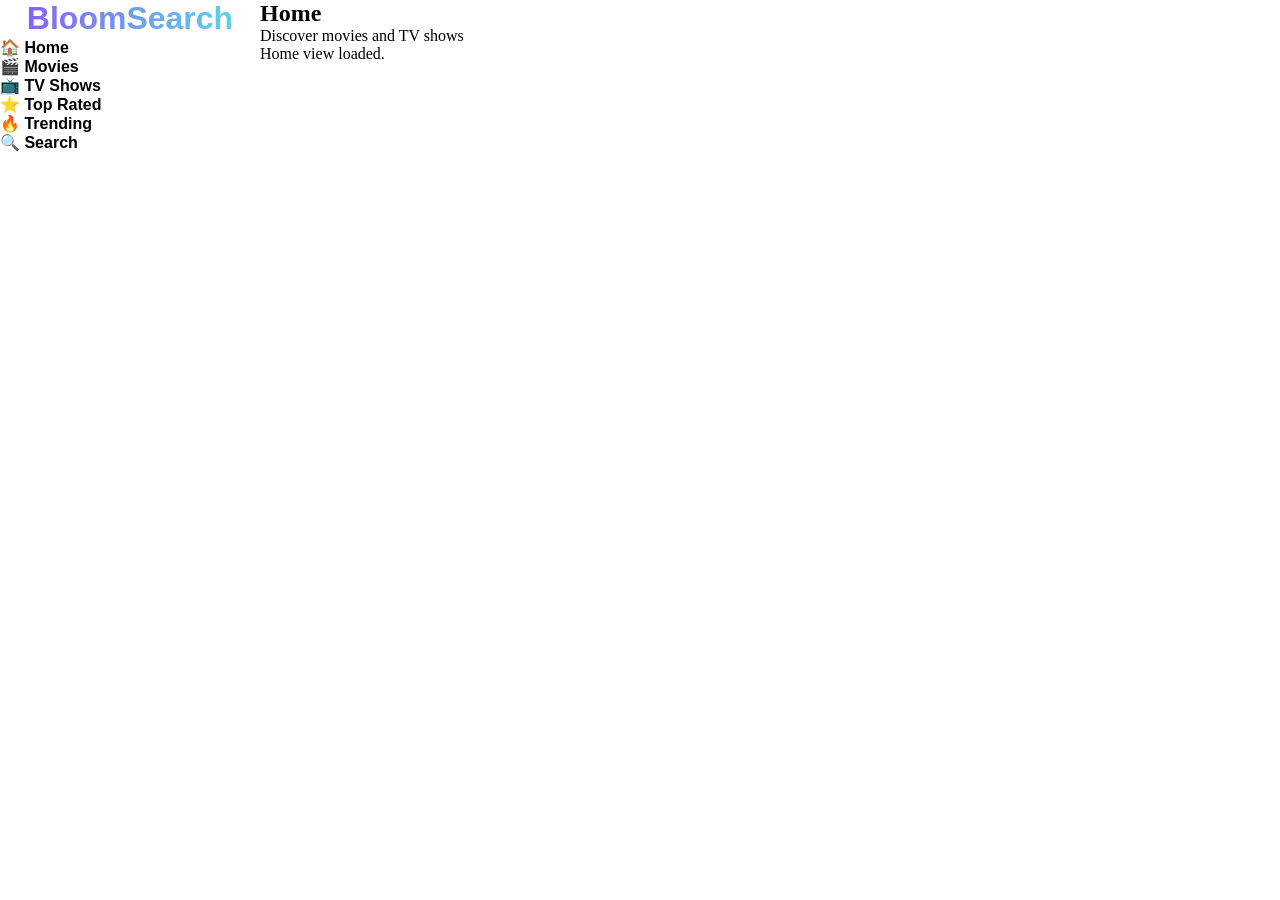
==== index.html @ 96c4e03b "Add initial implementation of BloomSearch application with CSS styles, API integration, and view ren" ====
<!DOCTYPE html>
<html lang="en">
<head>
    <meta charset="UTF-8">
    <meta name="viewport" content="width=device-width, initial-scale=1.0">
    <title>Home | BloomSearch</title>

    <!--SCYBUD UI-->
<link
  rel="stylesheet"
  href="https://scybud.github.io/scybud-ui/css/variables.css"
/>
<link
  rel="stylesheet"
  href="https://scybud.github.io/scybud-ui/css/layout.css"
/>
<link
  rel="stylesheet"
  href="https://scybud.github.io/scybud-ui/components/sidebar/sidebar.css"
/>
<link
  rel="stylesheet"
  href="https://scybud.github.io/scybud-ui/components/buttons/nav-buttons.css"
/>
<link
  rel="stylesheet"
  href="https://scybud.github.io/scybud-ui/css/typography.css"
/>
<link
  rel="stylesheet"
  href="https://scybud.github.io/scybud-ui/components/buttons/global-buttons.css"
/>
<link
  rel="stylesheet"
  href="https://scybud.github.io/scybud-ui/components/buttons/modals.css"
/>

<!--APP CSS-->
<link rel="stylesheet" href="css/base.css">
<link rel="stylesheet" href="css/main.css">
<link rel="stylesheet" href="css/home.css">

</head>
<body>
    

     <button class="toggleSidebar">
      <svg
        width="22"
        height="22"
        viewBox="0 0 24 24"
        fill="none"
        stroke="currentColor"
        stroke-width="2"
        stroke-linecap="round"
      >
        <line x1="4" y1="7" x2="20" y2="7" />
        <line x1="4" y1="12" x2="20" y2="12" />
        <line x1="4" y1="17" x2="20" y2="17" />
      </svg>
    </button>

    <!--MAIN-->

    <main class="main">
      <aside class="sidebar">
     <header class="sidebarHeader">
          <div class="logo">BloomSearch</div>
        </header>
<div class="divider"></div> 

        <nav class="sidebarNav">
          <button type="button" data-nav="home" class="navBtn">🏠 Home</button>
          <button type="button" data-nav="movies" class="navBtn">🎬 Movies</button>
          <button type="button" data-nav="tv" class="navBtn">📺 TV Shows</button>
          <button type="button" data-nav="top-rated" class="navBtn">⭐ Top Rated</button>
          <button type="button" data-nav="trending" class="navBtn">🔥 Trending</button>
          <button type="button" data-nav="search" class="navBtn">🔍 Search</button>
        </nav>
      </aside>

      <!--MAIN CONTENT-->

      <article class="mainContent">
        <h1 class="pageTitle">Home</h1>

        <section class="contentFeed">
          <!--CONTENT-->

          <div class="movieCard">
            <div
              class="cardImg skeletonItem"
            ></div>

            <div class="skeletonMovieCardContent">
              <h2 class="skeletonCardTitle skeletonItem">
              </h2>

              <p class="skeletonCardDesc skeletonItem">
               
              </p>
            </div>

            <div class="cardMeta">
              <span class="skeletonSource skeletonItem"></span>

              <span class="skeletonTime skeletonItem"></span>
            </div>
          </div>
          
           <div class="movieCard">
            <div
              class="cardImg skeletonItem"
            ></div>

            <div class="skeletonMovieCardContent">
              <h2 class="skeletonCardTitle skeletonItem">
              </h2>

              <p class="skeletonCardDesc skeletonItem">
               
              </p>
            </div>

            <div class="cardMeta">
              <span class="skeletonSource skeletonItem"></span>

              <span class="skeletonTime skeletonItem"></span>
            </div>
          </div>

           <div class="movieCard">
            <div
              class="cardImg skeletonItem"
            ></div>

            <div class="skeletonMovieCardContent">
              <h2 class="skeletonCardTitle skeletonItem">
              </h2>

              <p class="skeletonCardDesc skeletonItem">
               
              </p>
            </div>

            <div class="cardMeta">
              <span class="skeletonSource skeletonItem"></span>

              <span class="skeletonTime skeletonItem"></span>
            </div>
          </div>

           <div class="movieCard">
            <div
              class="cardImg skeletonItem"
            ></div>

            <div class="skeletonMovieCardContent">
              <h2 class="skeletonCardTitle skeletonItem">
              </h2>

              <p class="skeletonCardDesc skeletonItem">
               
              </p>
            </div>

            <div class="cardMeta">
              <span class="skeletonSource skeletonItem"></span>

              <span class="skeletonTime skeletonItem"></span>
            </div>
          </div>
        </section>
      </article>

    </main>

    <script type="module" src="./js/app.js"></script>
</body>
</html>
---- css/base.css ----
:root {
    --primary: #8c52ff;
    --secondary: #56e1e6;
    --gradient: linear-gradient(90deg, var(--primary), var(--secondary))
}

* {
  margin: 0;
  padding: 0;
  box-sizing: border-box;
}
*::-webkit-scrollbar-thumb {
  background: #393838;
  border-radius: var(--radius);
  border: 2px solid var(--card-bg);
}
*::selection {
  background: var(--primary-light);
  color: var(--bg-primary);
}

html {
  width: 100%;
  height: 100dvh;
}
body {
  background: var(--bg-primary);
  color: var(--text-primary);
  font-family: var(--font-primary);
  height: 100%;
}

.pageTitle {
  margin: 0 var(--space-sm) var(--space-md);
}
.toggleSidebar {
  display: none;
}
.logo {
    background: var(--gradient);
    background-clip: text;
    -webkit-background-clip: text;
    color: transparent;
  font-size: 2rem;
  font-family: "Fredoka", sans-serif;
  font-weight: 600;
  text-align: center;
  margin-top: var(--space-md);
}


.divider {
  background: var(--muted);
  color: var(--muted);
  display: block;
  width: 100%;
  height: 1px;
}
.main {
  max-width: 100%;
  height: 100%;
  margin: var(--space-lg) 0;
}
.mainContent {
  padding: var(--space-md);
  margin-left: 260px;
  min-height: 100%;
}
.sidebar {
  width: 260px;
  flex-shrink: 0;
  height: 100%;
  background: var(--surface-primary);
  position: fixed;
  top: 0;
  left: 0;
}
@media (max-width: 800px) {
  .toggleSidebar {
    display: flex;
    align-items: center;
    justify-content: center;
    position: fixed;
    top: var(--space-sm);
    left: var(--space-sm);
    z-index: 2;

    width: 38px;
    height: 38px;
    border: none;
    background: var(--bg--primary);
    color: var(--color);
    border-radius: 8px;
    cursor: pointer;
    transition:
      background 0.15s ease,
      color 0.15s ease;
  }

  .toggleSidebar:hover {
    background: var(--hover-bg);
  }

  .toggleSidebar:active {
    background: var(--active-bg, rgba(255, 255, 255, 0.12));
    transform: scale(0.96);
  }

  .toggleSidebar svg {
    pointer-events: none;
  }

  .sidebar {
    z-index: 1;
    left: -100%;
    width: 80%;
    max-width: 300px;
    transition: left 0.3s ease;
  }
  aside.slideIn {
    left: 0;
  }
  nav.sidebarNav {
  margin: var(--space-sm) 0;
  }
  .mainContent {
    margin-left: 0;
  }
}
.sidebarNav {
  display: flex;
  flex-direction: column;
  gap: var(--space-sm);
  padding: 0 var(--space-xs);
  margin: var(--space-sm) 0;
  width: 100%;
}
.navBtn {
  text-decoration: none;
  background: none;
  border: none;
  width: 100%;
  padding: var(--space-md) var(--space-sm);
  font-size: 1rem;
  font-weight: 600;
  border-radius: var(--radius-sm);
  color: var(--color);
  cursor: pointer;
  transition: 0.2s;
  display: flex;
  align-items: center;
  gap: calc(var(--space-xs) + 1px);
}
.navBtn:hover {
  background: var(--active);
}

.placeholderText {
  text-align: center;
  color: var(--muted);
}
.mutedText {
  color: var(--muted);
  margin-bottom: var(--space-xs);
}
---- css/main.css ----
/*SKELETON LOADING*/
.skeletonItem, .skeletonSourceNameUrl {
  background: var(--hover-bg);
  border-radius: var(--radius-sm);
  position: relative;
  overflow: hidden;
}
.skeletonItem::after {
  content: "";
position: absolute;
inset: 0;
transform: translateX(-100%);

  background: linear-gradient(
    90deg,
    transparent,
    rgba(255, 255, 255, 0.15),
    transparent
  );
  backdrop-filter: blur(30px);
box-shadow: 0 0 15px solid #0000001b;
animation: shimer 1s ease infinite;
}
@keyframes shimer {
  100% {
    transform: translateX(100%);
  }
}
.skeletonSource {
  padding: var(--space-sm) var(--space-xl);
}
.skeletonTime {
    padding: var(--space-sm) var(--space-lg);
}
.skeletonMovieCardContent {
 margin: var(--space-sm);
}
.skeletonHeadline, .skeletonCardTitle {
    margin-bottom: var(--space-md);
padding: var(--space-lg) var(--space-sm);
}
p.skeletonCardDesc {
  margin: 0;
}
.skeletonSummary, .skeletonCardDesc {
      margin-bottom: var(--space-md);
padding: calc(var(--space-xl) * 2) var(--space-sm);
}
.skeletonSourceUrl {
  display: block;
  margin-top: var(--space-sm);
  max-width: fit-content;
  color: var(--primary);
  padding: var(--space-sm);
  border-radius: var(--radius-lg);
  text-decoration: none;
  transition:
    background-color 0.3s ease,
    transform 0.3s ease;
}
.skeletonSourceNameUrl {
  position: relative;
  padding: var(--space-xs) calc(var(--space-xl) * 2);
}
.skeletonSourceUrl:hover {
  background-color: var(--bg-primary);
  transform: translateX(4px);
}
---- css/home.css ----
/* ARTICLE PAGE */

.contentFeed {
  display: grid;
  grid-template-columns: repeat(auto-fill, minmax(280px, 1fr));
  gap: var(--space-md);
}
.movieCard {
  display: flex;
  flex-direction: column;
  overflow: hidden;
  background: var(--surface-secondary);
  border-radius: var(--radius-md);
  color: var(--text-primary);
  text-decoration: none;
  transition:
    background 0.3s ease,
    transform 0.3s ease;
}
.movieCard:hover {
  transform: translateY(-2px);
  background: var(--hover-bg);
}
.cardImg,
.placeholderImg {
  width: 100%;
  aspect-ratio: 16 / 9;
  object-fit: cover;
}
.placeholderImg {
  background-color: var(--hover-bg); /* complete black */
  display: flex;
  align-items: center;
  justify-content: center;
  color: var(--muted); /* muted gray icon/text */
  font-family: "Inter", sans-serif;
  font-size: 0.9rem;
  letter-spacing: 0.5px;
  border-radius: var(--radius-md);
}

.placeholderImg::before {
  content: "🖼️ No Image";
  opacity: 0.7;
}

.movieCardContent {
  margin: var(--space-sm) var(--space-md);
}
.cardTitle {
  font-size: 1.2rem;
  line-height: 1.4;
  margin-bottom: var(--space-md);
  font-weight: 700;
}
.cardDesc {
  color: var(--muted);
  line-height: 1.7;
  font-size: 0.95rem;

  margin-bottom: var(--space-lg);

  display: -webkit-box;
  -webkit-line-clamp: 3;
  line-clamp: 3;
  -webkit-box-orient: vertical;

  overflow: hidden;
}
.cardMeta {
  display: flex;
  justify-content: space-between;
  align-items: center;
  padding: 0 var(--space-sm) var(--space-sm);
  color: var(--muted);
  font-size: 0.85rem;
  margin-top: auto;
}

.searchBar {
    margin: var(--space-lg) auto;
display: flex;
justify-content: center;
width: 100%;
}
#searchInput {
    display: block;
    background: var(--input-bg);
    width: 100%;
    padding: var(--space-md);
    border-radius: var(--radius-lg) 0 0 var(--radius-lg);
    border: 1px solid var(--border-primary);
    outline: none;
    max-width: 800px;
    color: var(--text-primary);
    transition: border 0.2s ease;
}
#searchInput:hover {
    border-color: var(--border-secondary);
}
#searchInput:focus {
    border: 3px solid #8c52ff31;
}
#searchBtn {
    cursor: pointer;
    border: none;
    font-weight: 600;
    border-radius: 0 var(--space-sm) var(--space-sm) 0;
    color: var(--text-primary);
    background: var(--primary);
    padding: var(--space-sm) var(--space-md);
    transition: opacity 0.5s ease;
}
#searchBtn:hover {
    opacity: 0.7;
}
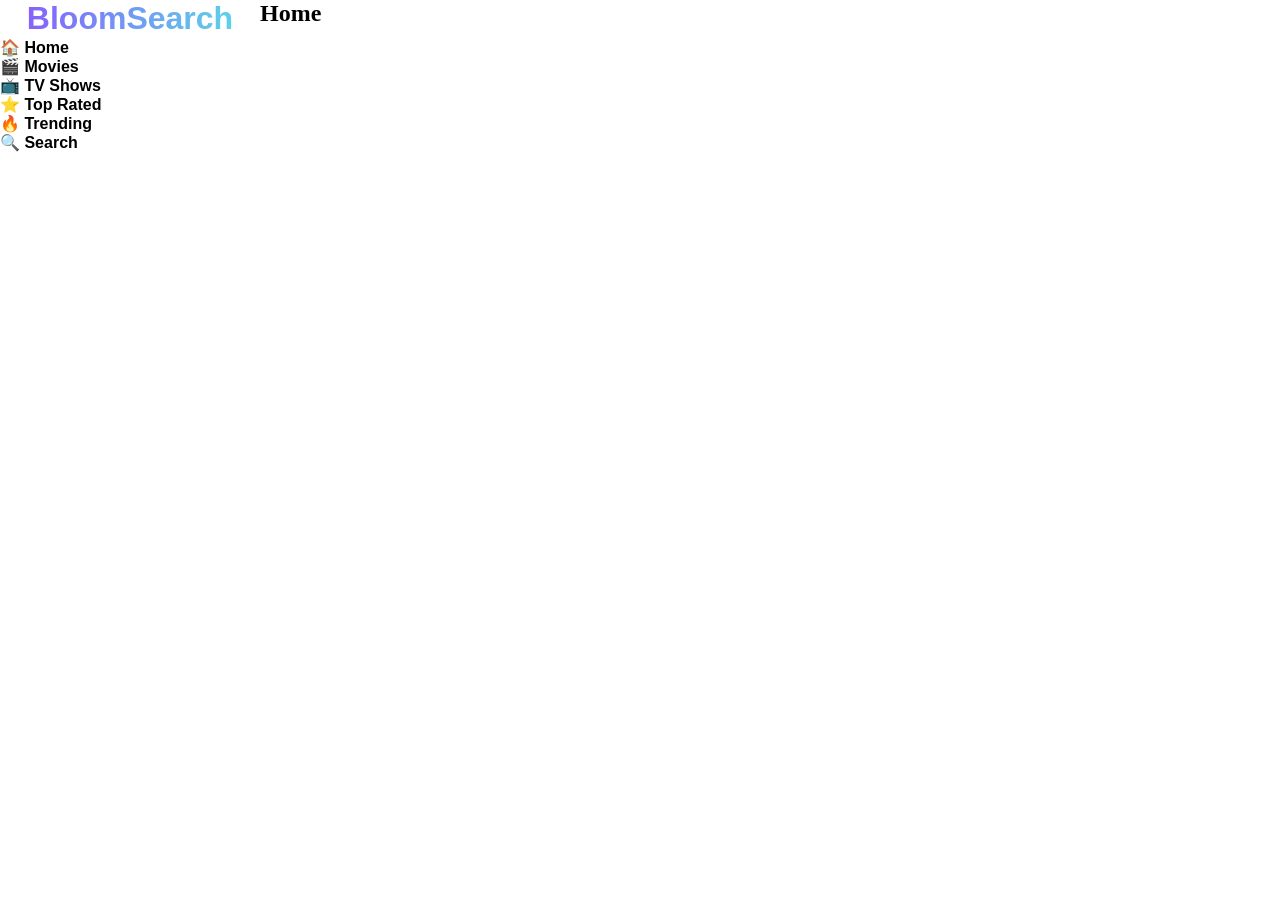
==== commit 23f3ba5a: "feat: Add details page and enhance home page layout - Introduced a new details page with dynamic con" ====
--- a/index.html
+++ b/index.html
@@ -4,177 +4,9 @@
     <meta charset="UTF-8">
     <meta name="viewport" content="width=device-width, initial-scale=1.0">
     <title>Home | BloomSearch</title>
-
-    <!--SCYBUD UI-->
-<link
-  rel="stylesheet"
-  href="https://scybud.github.io/scybud-ui/css/variables.css"
-/>
-<link
-  rel="stylesheet"
-  href="https://scybud.github.io/scybud-ui/css/layout.css"
-/>
-<link
-  rel="stylesheet"
-  href="https://scybud.github.io/scybud-ui/components/sidebar/sidebar.css"
-/>
-<link
-  rel="stylesheet"
-  href="https://scybud.github.io/scybud-ui/components/buttons/nav-buttons.css"
-/>
-<link
-  rel="stylesheet"
-  href="https://scybud.github.io/scybud-ui/css/typography.css"
-/>
-<link
-  rel="stylesheet"
-  href="https://scybud.github.io/scybud-ui/components/buttons/global-buttons.css"
-/>
-<link
-  rel="stylesheet"
-  href="https://scybud.github.io/scybud-ui/components/buttons/modals.css"
-/>
-
-<!--APP CSS-->
-<link rel="stylesheet" href="css/base.css">
-<link rel="stylesheet" href="css/main.css">
-<link rel="stylesheet" href="css/home.css">
-
+    <meta http-equiv="refresh" content="0; url=/home">
 </head>
 <body>
     
-
-     <button class="toggleSidebar">
-      <svg
-        width="22"
-        height="22"
-        viewBox="0 0 24 24"
-        fill="none"
-        stroke="currentColor"
-        stroke-width="2"
-        stroke-linecap="round"
-      >
-        <line x1="4" y1="7" x2="20" y2="7" />
-        <line x1="4" y1="12" x2="20" y2="12" />
-        <line x1="4" y1="17" x2="20" y2="17" />
-      </svg>
-    </button>
-
-    <!--MAIN-->
-
-    <main class="main">
-      <aside class="sidebar">
-     <header class="sidebarHeader">
-          <div class="logo">BloomSearch</div>
-        </header>
-<div class="divider"></div> 
-
-        <nav class="sidebarNav">
-          <button type="button" data-nav="home" class="navBtn">🏠 Home</button>
-          <button type="button" data-nav="movies" class="navBtn">🎬 Movies</button>
-          <button type="button" data-nav="tv" class="navBtn">📺 TV Shows</button>
-          <button type="button" data-nav="top-rated" class="navBtn">⭐ Top Rated</button>
-          <button type="button" data-nav="trending" class="navBtn">🔥 Trending</button>
-          <button type="button" data-nav="search" class="navBtn">🔍 Search</button>
-        </nav>
-      </aside>
-
-      <!--MAIN CONTENT-->
-
-      <article class="mainContent">
-        <h1 class="pageTitle">Home</h1>
-
-        <section class="contentFeed">
-          <!--CONTENT-->
-
-          <div class="movieCard">
-            <div
-              class="cardImg skeletonItem"
-            ></div>
-
-            <div class="skeletonMovieCardContent">
-              <h2 class="skeletonCardTitle skeletonItem">
-              </h2>
-
-              <p class="skeletonCardDesc skeletonItem">
-               
-              </p>
-            </div>
-
-            <div class="cardMeta">
-              <span class="skeletonSource skeletonItem"></span>
-
-              <span class="skeletonTime skeletonItem"></span>
-            </div>
-          </div>
-          
-           <div class="movieCard">
-            <div
-              class="cardImg skeletonItem"
-            ></div>
-
-            <div class="skeletonMovieCardContent">
-              <h2 class="skeletonCardTitle skeletonItem">
-              </h2>
-
-              <p class="skeletonCardDesc skeletonItem">
-               
-              </p>
-            </div>
-
-            <div class="cardMeta">
-              <span class="skeletonSource skeletonItem"></span>
-
-              <span class="skeletonTime skeletonItem"></span>
-            </div>
-          </div>
-
-           <div class="movieCard">
-            <div
-              class="cardImg skeletonItem"
-            ></div>
-
-            <div class="skeletonMovieCardContent">
-              <h2 class="skeletonCardTitle skeletonItem">
-              </h2>
-
-              <p class="skeletonCardDesc skeletonItem">
-               
-              </p>
-            </div>
-
-            <div class="cardMeta">
-              <span class="skeletonSource skeletonItem"></span>
-
-              <span class="skeletonTime skeletonItem"></span>
-            </div>
-          </div>
-
-           <div class="movieCard">
-            <div
-              class="cardImg skeletonItem"
-            ></div>
-
-            <div class="skeletonMovieCardContent">
-              <h2 class="skeletonCardTitle skeletonItem">
-              </h2>
-
-              <p class="skeletonCardDesc skeletonItem">
-               
-              </p>
-            </div>
-
-            <div class="cardMeta">
-              <span class="skeletonSource skeletonItem"></span>
-
-              <span class="skeletonTime skeletonItem"></span>
-            </div>
-          </div>
-        </section>
-      </article>
-
-    </main>
-
-    <script type="module" src="./js/app.js"></script>
 </body>
 </html>
